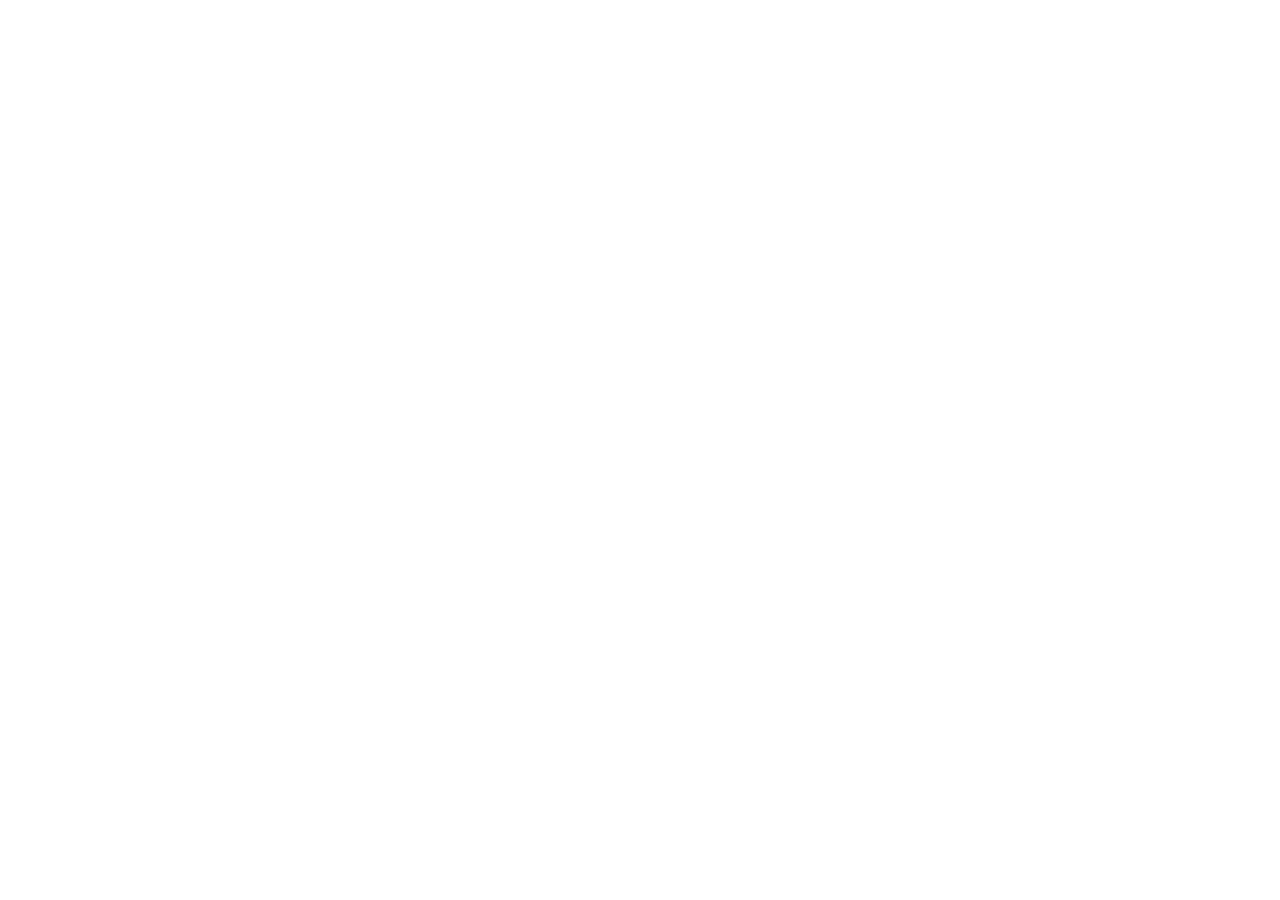
==== DOM.html @ 7543ca50 "first commit" ====
<!DOCTYPE html>
<html lang="en">
<head>
    <meta charset="UTF-8">
    <meta name="viewport" content="width=device-width, initial-scale=1.0">
    <title>DOM : Document Object Model</title>
</head>
<body>
    <script src="./DOM.js"></script>
</body>
</html>
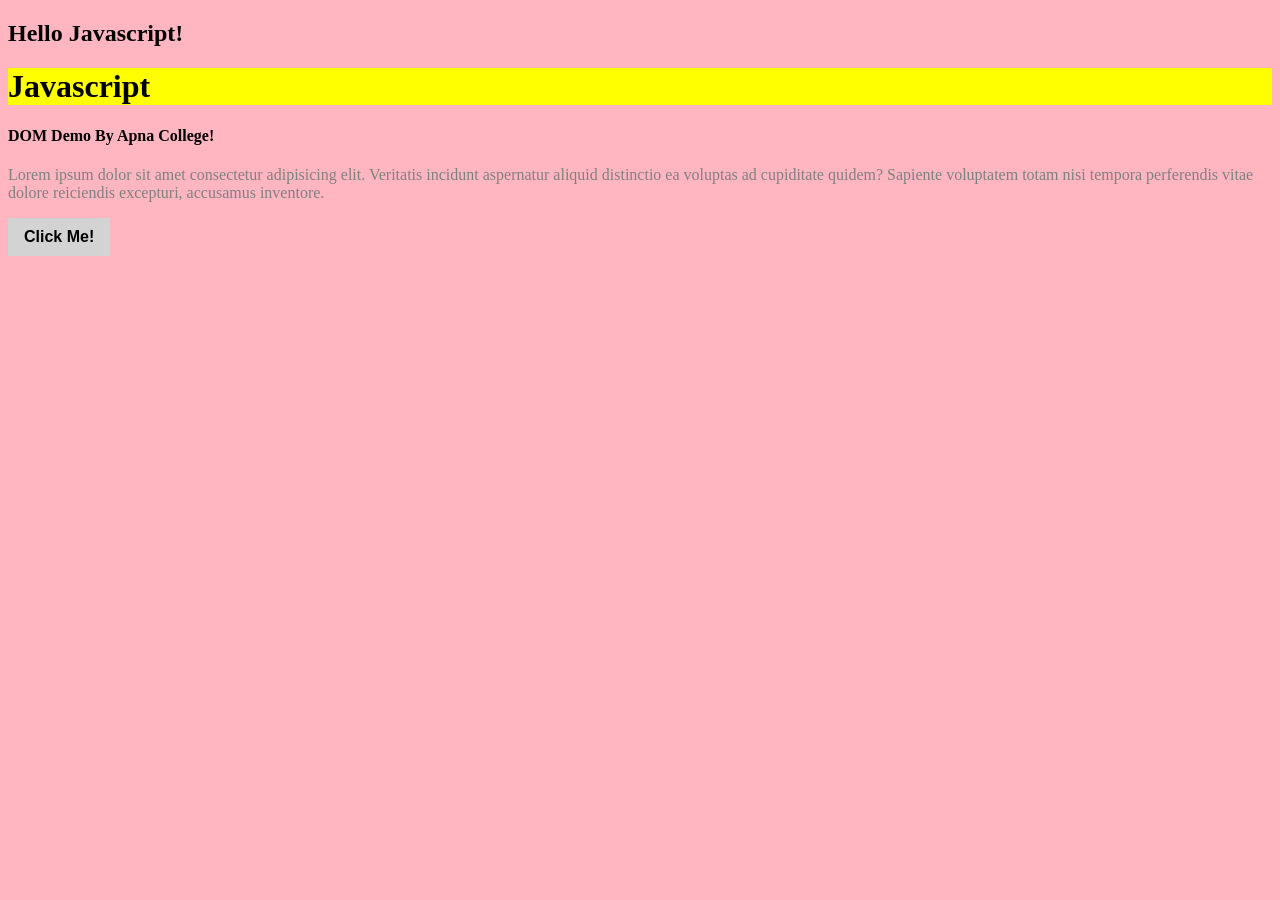
==== commit 3f703a59: "first commit" ====
--- a/DOM.html
+++ b/DOM.html
@@ -4,8 +4,14 @@
     <meta charset="UTF-8">
     <meta name="viewport" content="width=device-width, initial-scale=1.0">
     <title>DOM : Document Object Model</title>
+    <link rel="stylesheet" href="./DOM.css">
 </head>
 <body>
+    <h2>Hello Javascript!</h2>
+    <h1>Javascript</h1>
+    <h4>DOM Demo By Apna College!</h4>
+    <p>Lorem ipsum dolor sit amet consectetur adipisicing elit. Veritatis incidunt aspernatur aliquid distinctio ea voluptas ad cupiditate quidem? Sapiente voluptatem totam nisi tempora perferendis vitae dolore reiciendis excepturi, accusamus inventore.</p>
+    <button>Click Me!</button>
     <script src="./DOM.js"></script>
 </body>
 </html>
--- a/DOM.css
+++ b/DOM.css
@@ -0,0 +1,19 @@
+h1 {
+    background-color: yellow;
+    color: black;
+    font-weight: 600;
+}
+body {
+    background-color: lightpink;
+}
+button {
+    background-color: lightgray;
+    text-decoration: none;
+    padding: 10px 16px;
+    font-size: medium;
+    font-weight: 600;
+    border: none;
+}
+p {
+    color: gray;
+}
